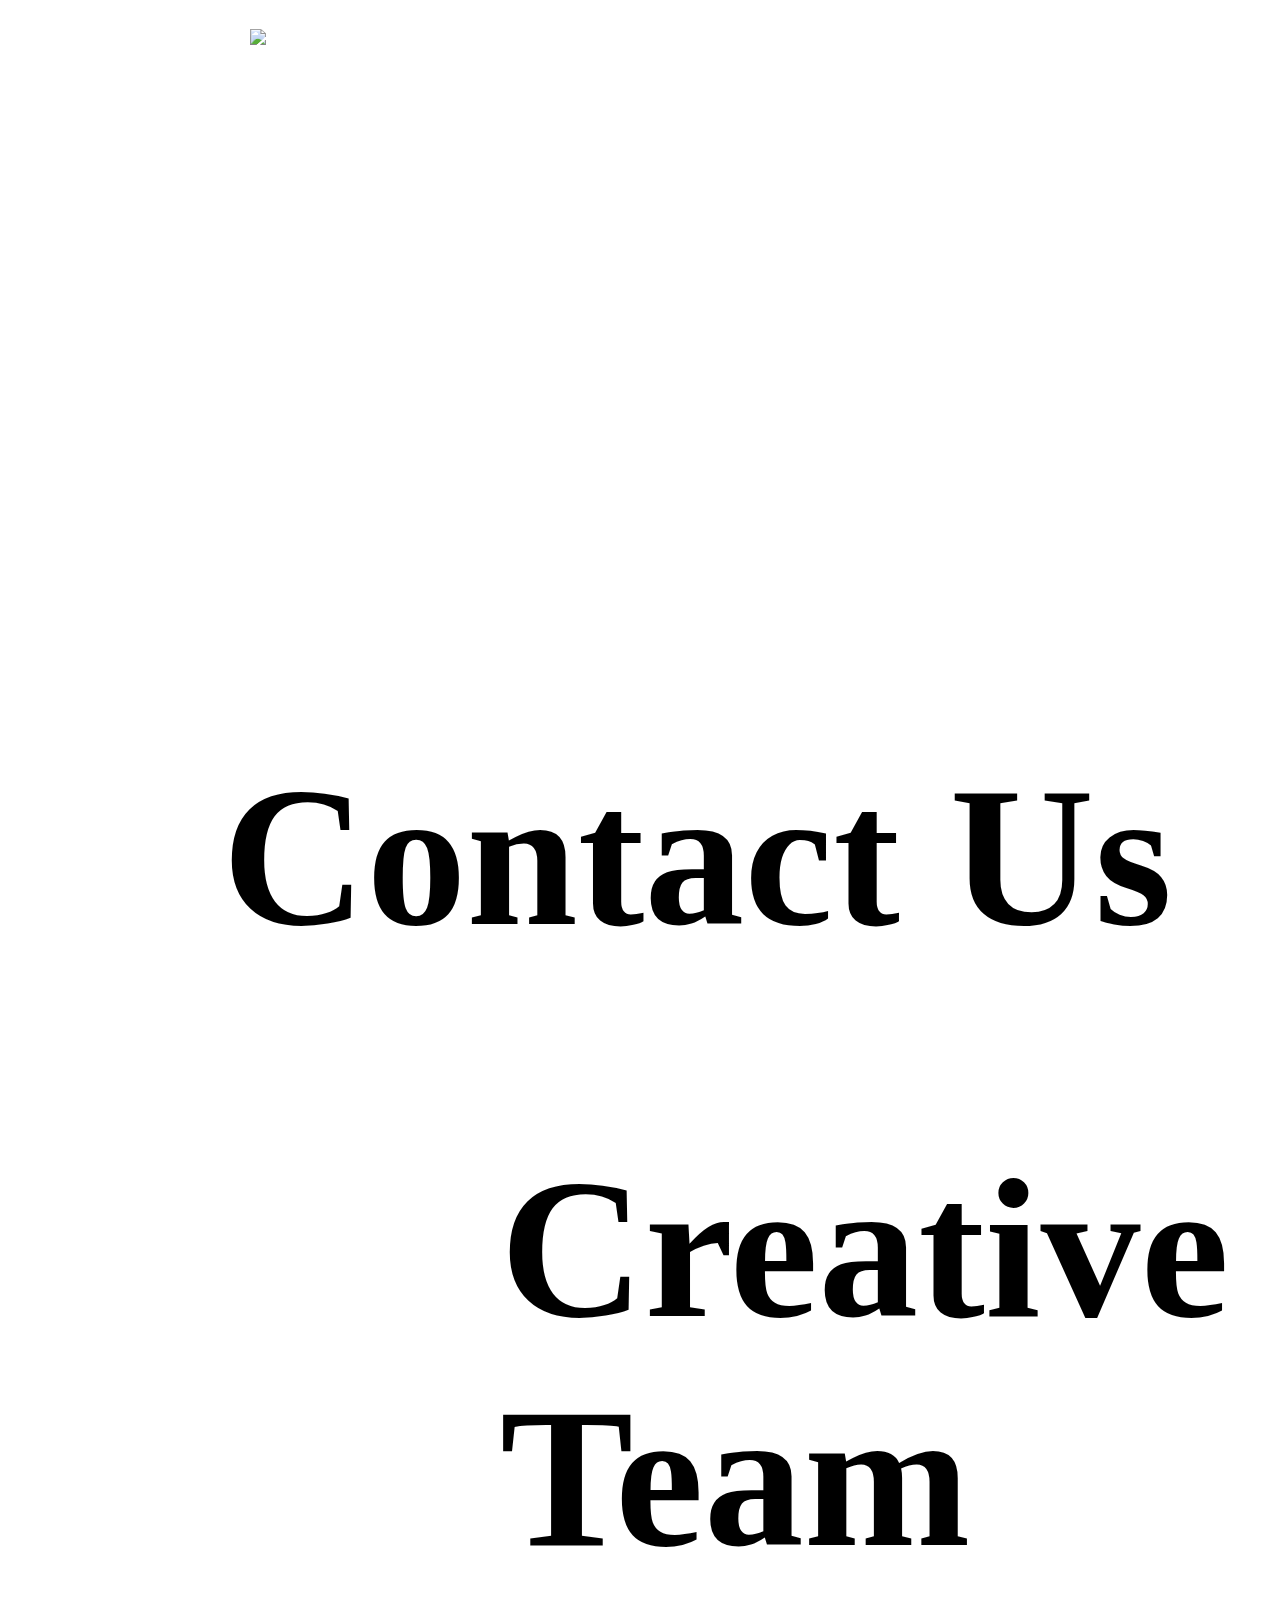
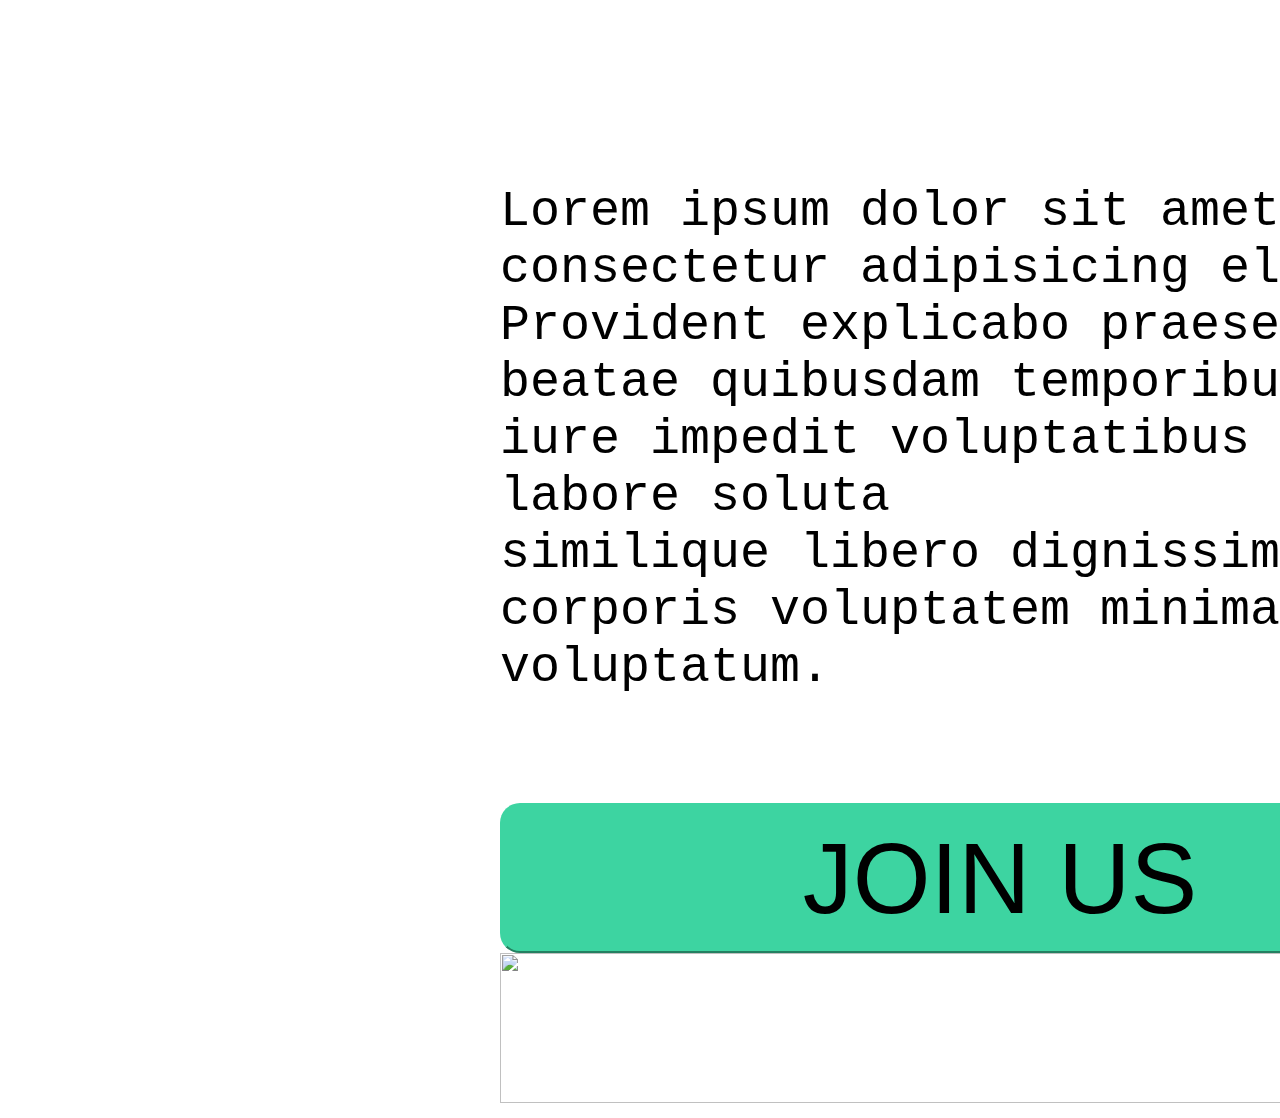
==== index.html @ 7a242e2a "Add files via upload" ====
<!DOCTYPE html>
<html>
<head>
    <title>Task2</title>
    <link rel="stylesheet" href="style.css">
    <link rel="icon" href="image/logo.png">
</head>
<body>
    <header>
    <nav class="navbar">
        <ul>
            <li id = "lg" ><img src=image/logo1.png> </li>
            <li><a href="index.html"><h1>Contact Us</h1></a></li>
            <li><a href="gallery.html"><h1>Gallery</h1></a></li>
            <li><a href="index.html"><h1>Home</h1></a></li>
            </ul>
    </nav>
    </header>

        <div class="container">
            <h1>Creative Team</h1>
            <pre>
            
Lorem ipsum dolor sit amet, 
consectetur adipisicing elit.
Provident explicabo praesentium 
beatae quibusdam temporibus quos 
iure impedit voluptatibus modi 
labore soluta
similique libero dignissimos quaerat, 
corporis voluptatem minima eaque 
voluptatum.
            </pre>
            <button>JOIN US</button>
            <br>
            <br>
            <img src="image/Section 4.png" width="1000px" height="150px">
        </div>

   



    </nav>











</body>




















</html>
---- style.css ----
body{
    background-color: white;
    background-image: url(image/background.png);
    background-repeat: no-repeat;
    background-position: center;
    background-attachment: fixed;
    background-size: cover;
    
}
h1{
    text-align: left;
    font-size: 200px;
}
pre{
    font-size: 50px;
}
.navbar ul{
    list-style-type: none;
    padding: 0px;
    margin: 0px;
    overflow: hidden;
    height: 1000px;
    gap: 1rem;
    font-size: 40px;
}
.navbar a{
    color: black;
    text-decoration: none;
    padding: 100px;
    text-align: center;
    float: right ;
}
.navbar a:hover{
    background-color: aquamarine ;
}

#lg{
    text-align: center;
    flex-grow: 5;
    height: 500px;
    width: 500px;

}
button{
    background-color: #3DD4A1;
    border-color: #3DD4A1 ;
    border-radius: 20px;
    width: 1000px;
    height: 150px;
    text-align: center;
    font-size: 100px;
    float: left;
}
.container{
    position: absolute;
    top: 1000px;
    left:500px;
}
.gallery{
    display: inline-block;
    border: 100px solid black;
    margin: 5px;
    width: 2000px;

}
.gallery .description{
    padding: 10px;
    text-align: center;
}
.gallery:hover{
    border: 100px solid #3DD4A1;
}
.gallery img{
    width: 100%;
    height: auto;
}
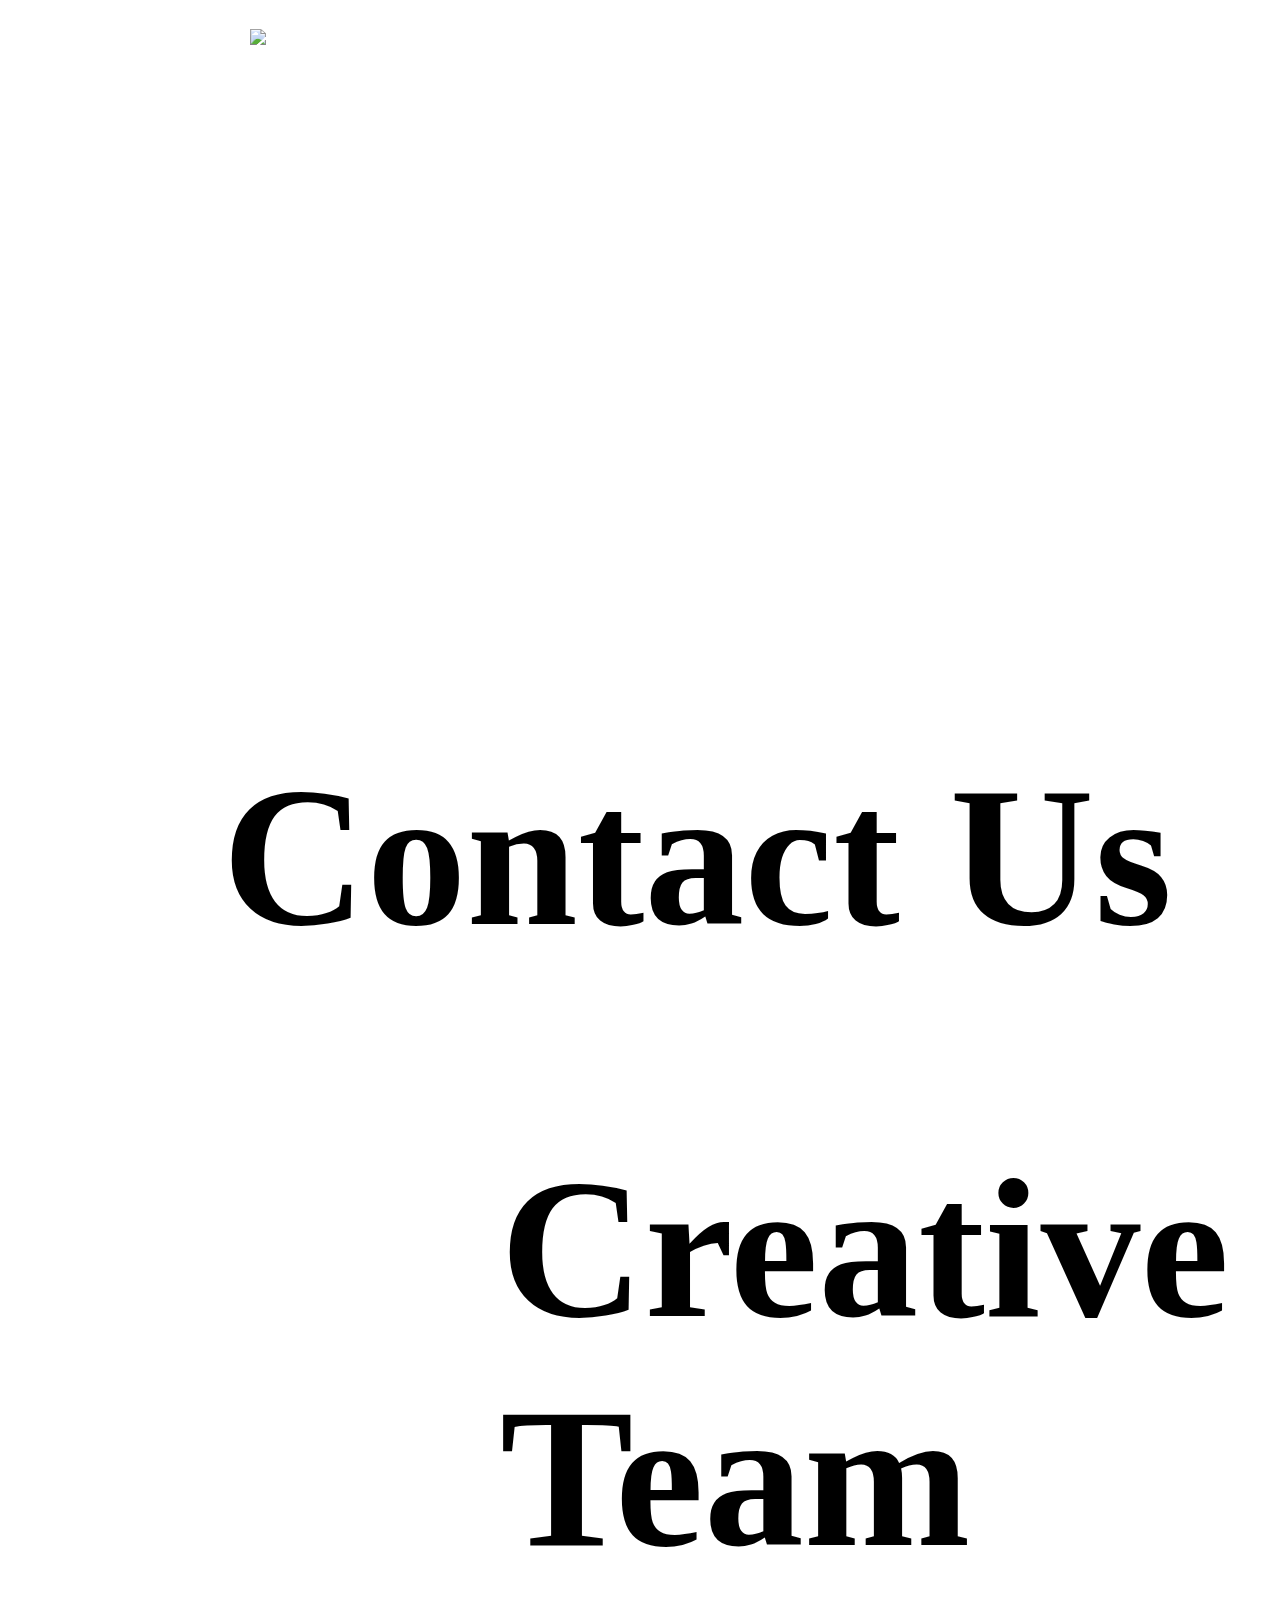
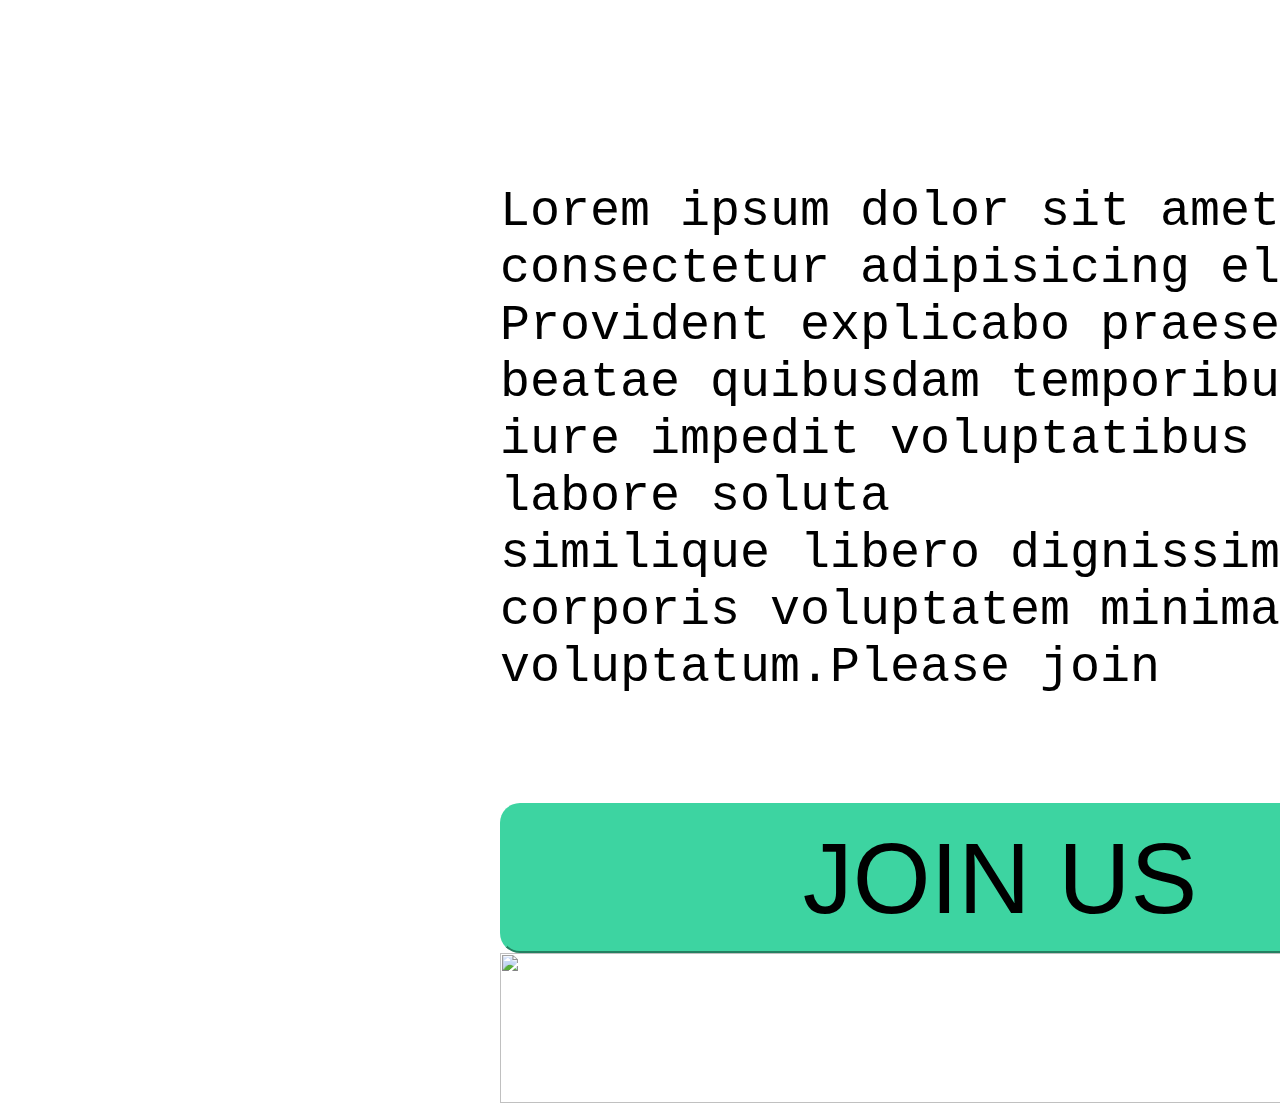
==== commit a79fc58c: "Add files via upload" ====
--- a/index.html
+++ b/index.html
@@ -10,7 +10,7 @@
     <nav class="navbar">
         <ul>
             <li id = "lg" ><img src=image/logo1.png> </li>
-            <li><a href="index.html"><h1>Contact Us</h1></a></li>
+            <li><a href="form.html"><h1>Contact Us</h1></a></li>
             <li><a href="gallery.html"><h1>Gallery</h1></a></li>
             <li><a href="index.html"><h1>Home</h1></a></li>
             </ul>
@@ -29,9 +29,11 @@
 labore soluta
 similique libero dignissimos quaerat, 
 corporis voluptatem minima eaque 
-voluptatum.
+voluptatum.Please join
             </pre>
+            <a href="mailto:ahujaishika145@gmail.com">
             <button>JOIN US</button>
+            </a>
             <br>
             <br>
             <img src="image/Section 4.png" width="1000px" height="150px">
--- a/style.css
+++ b/style.css
@@ -22,13 +22,16 @@
     height: 1000px;
     gap: 1rem;
     font-size: 40px;
+
 }
 .navbar a{
     color: black;
     text-decoration: none;
     padding: 100px;
     text-align: center;
-    float: right ;
+    float: right;
+    
+    
 }
 .navbar a:hover{
     background-color: aquamarine ;
@@ -58,19 +61,20 @@
 }
 .gallery{
     display: inline-block;
-    border: 100px solid black;
+    border: 10px solid black;
     margin: 5px;
-    width: 2000px;
+    width: 1000px;
 
 }
 .gallery .description{
     padding: 10px;
     text-align: center;
+    font-size: 150px;
 }
 .gallery:hover{
-    border: 100px solid #3DD4A1;
+    border: 100px solid #D9D9D9;
 }
 .gallery img{
     width: 100%;
     height: auto;
-}+}
